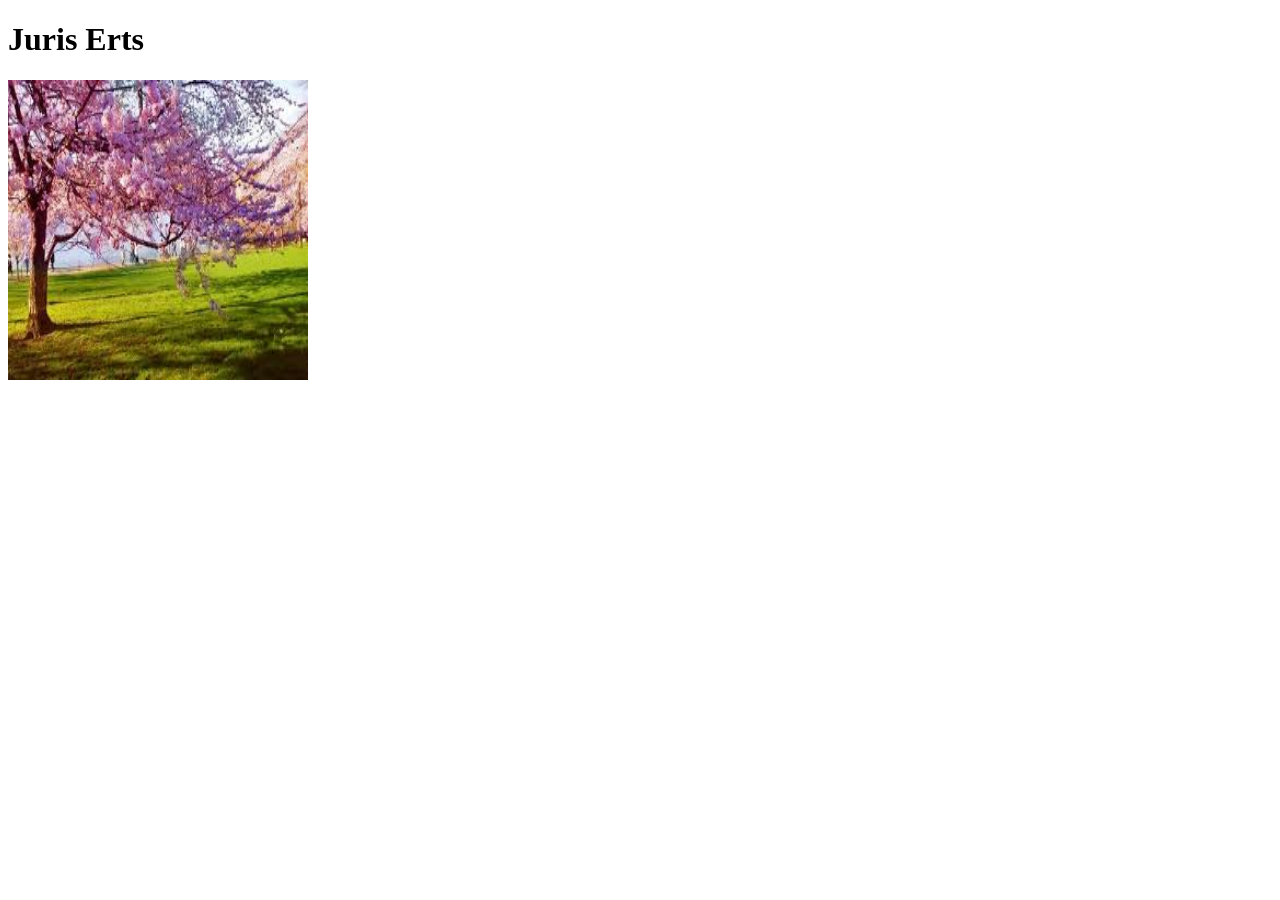
==== index.html @ 95784fed "izmainas" ====
<!DOCTYPE html>
<html lang="en">
<head>
    <meta charset="UTF-8">
    <meta name="viewport" content="width=device-width, initial-scale=1.0">
    <title>Galvenais dokuments</title>
</head>
<body>
  <h1>Juris Erts</h1>
  <img width="300" height="300" src="images/sakura.png">
  
</body>
</html>
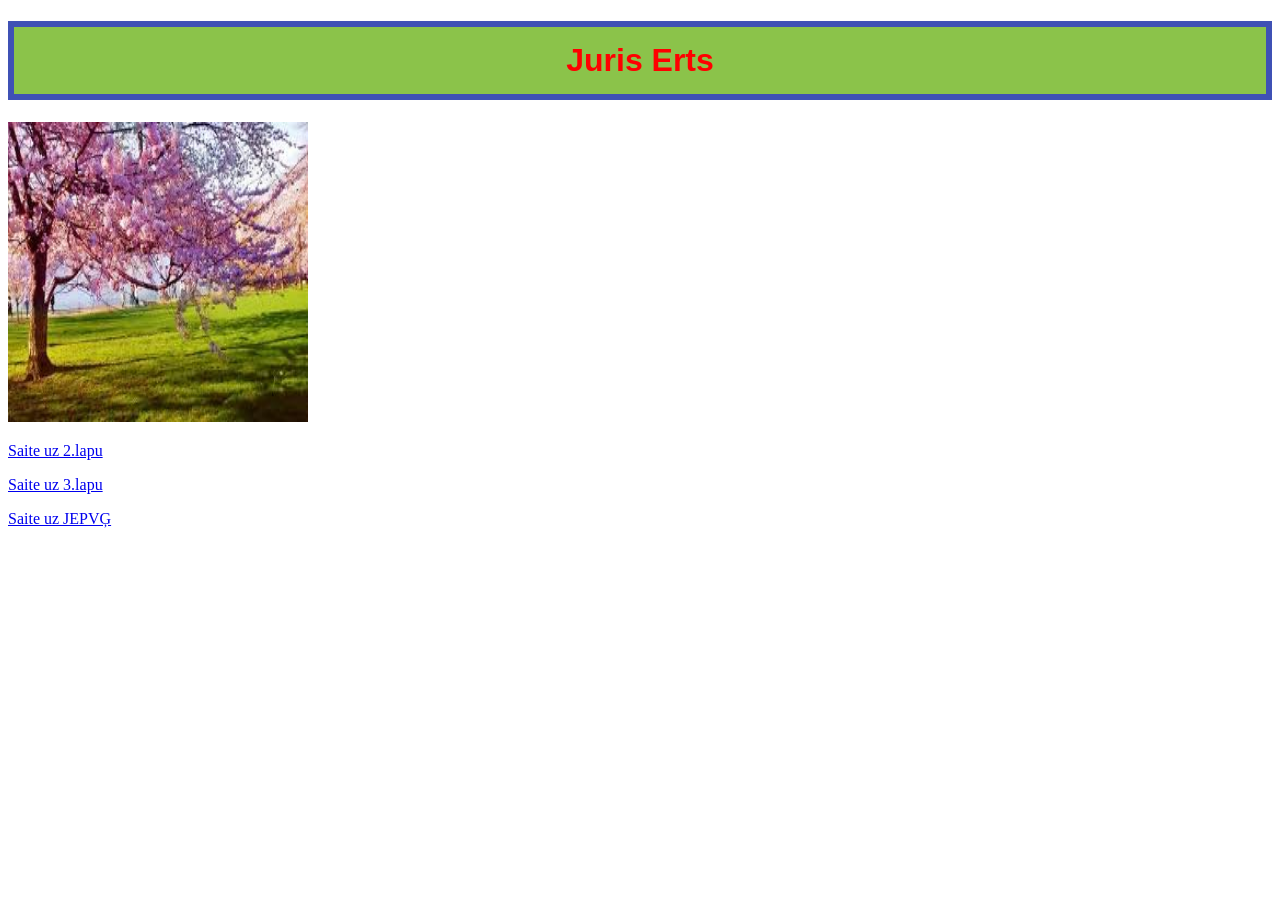
==== commit cc6f6941: "izmainas" ====
--- a/index.html
+++ b/index.html
@@ -4,10 +4,14 @@
     <meta charset="UTF-8">
     <meta name="viewport" content="width=device-width, initial-scale=1.0">
     <title>Galvenais dokuments</title>
+    <link rel="stylesheet" href="css/mansstils.css">
 </head>
 <body>
   <h1>Juris Erts</h1>
   <img width="300" height="300" src="images/sakura.png">
-  
+  <p><a href="2lapa.html">Saite uz 2.lapu</a></p>
+  <p><a href="3lapa.html">Saite uz 3.lapu</a></p>
+
+  <p><a href="https://pvg.edu.lv" target="_blank">Saite uz JEPVĢ</a></p>
 </body>
 </html>
--- a/css/mansstils.css
+++ b/css/mansstils.css
@@ -0,0 +1,8 @@
+h1 {    
+    color: red;
+    text-align: center;
+    background-color: #8BC34A; /* gaiši zaļš fons */
+    border: 6px solid #3F51B5; /* zils rāmis */
+    padding: 15px;
+    font-family: Arial, sans-serif;
+}
